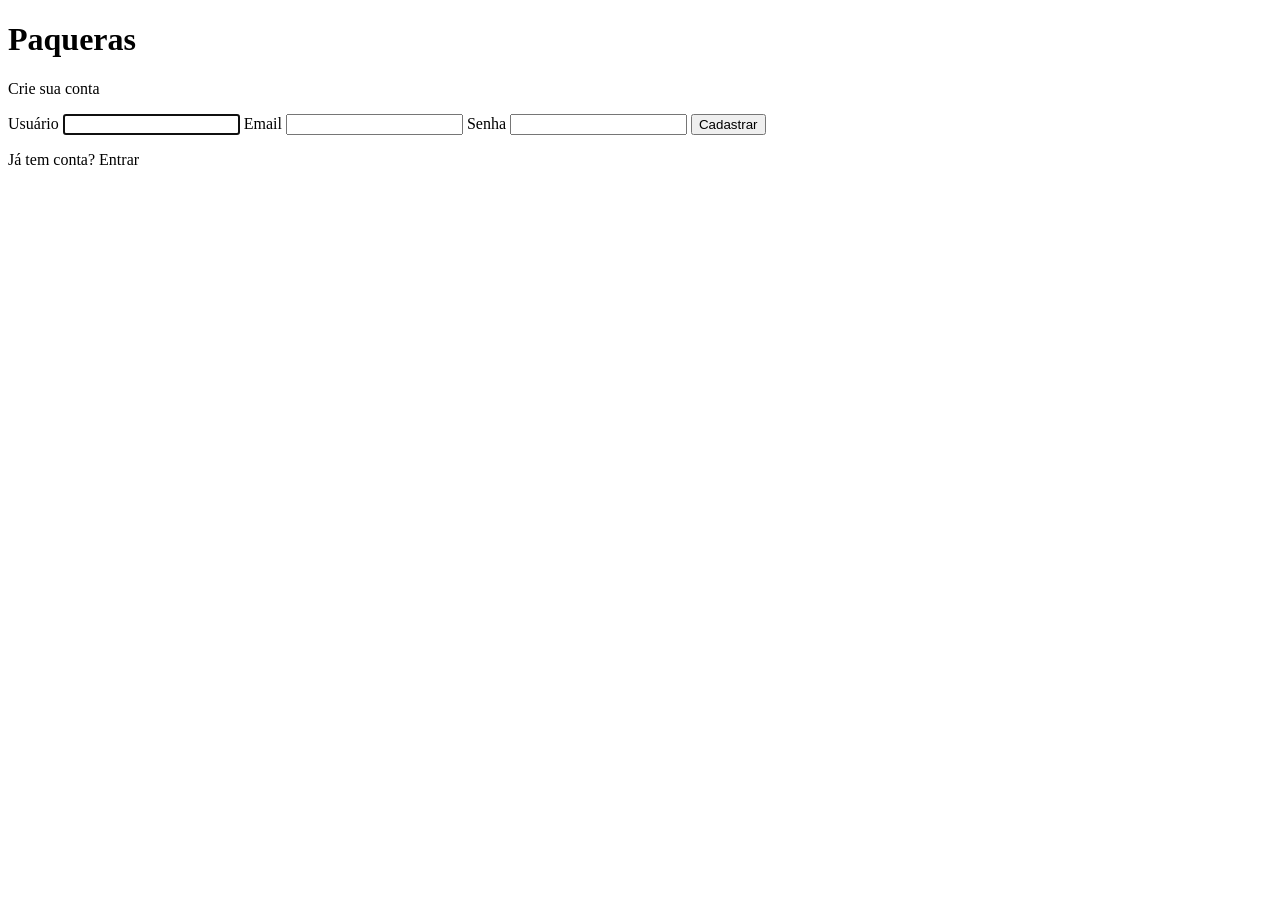
==== src/main/resources/templates/cadastro.html @ d711d713 "Add cadastro.html template for user registration" ====
<!DOCTYPE html>
<html xmlns:th="http://www.thymeleaf.org">
<head>
    <meta charset="UTF-8">
    <title>Paqueras - Cadastro</title>
    <link rel="stylesheet" th:href="@{/css/auth.css}">
</head>
<body class="auth-body">
    <div class="auth-card">
        <h1>Paqueras</h1>
        <p class="muted">Crie sua conta</p>

        <div th:if="${erro}" class="alert-error" th:text="${erro}"></div>

        <form th:action="@{/cadastro}" th:object="${usuario}" method="post">
            <label for="nome">Usuário</label>
            <input id="nome" type="text" th:field="*{nome}" required autofocus>

            <label for="email">Email</label>
            <input id="email" type="email" th:field="*{email}">

            <label for="password">Senha</label>
            <input id="password" type="password" th:field="*{password}" required>

            <button type="submit">Cadastrar</button>
        </form>

        <p class="muted small">
            Já tem conta? <a th:href="@{/login}">Entrar</a>
        </p>
    </div>
</body>
</html>
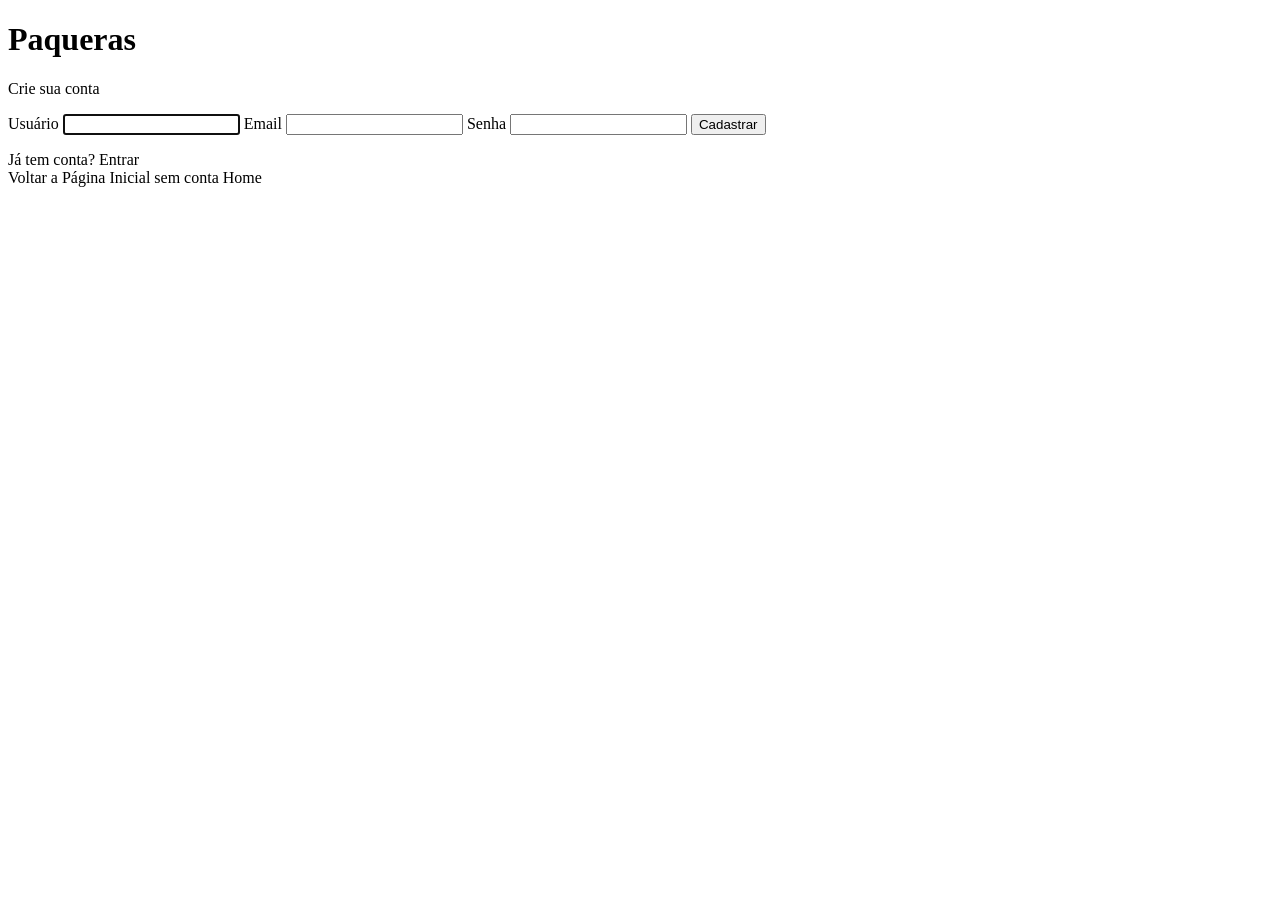
==== commit 19ad0ee1: "Add link to return to home page in cadastro.html" ====
--- a/src/main/resources/templates/cadastro.html
+++ b/src/main/resources/templates/cadastro.html
@@ -26,7 +26,8 @@
         </form>
 
         <p class="muted small">
-            Já tem conta? <a th:href="@{/login}">Entrar</a>
+            Já tem conta? <a th:href="@{/login}">Entrar</a> <br>
+            Voltar a Página Inicial sem conta <a th:href="@{/}">Home</a>
         </p>
     </div>
 </body>
